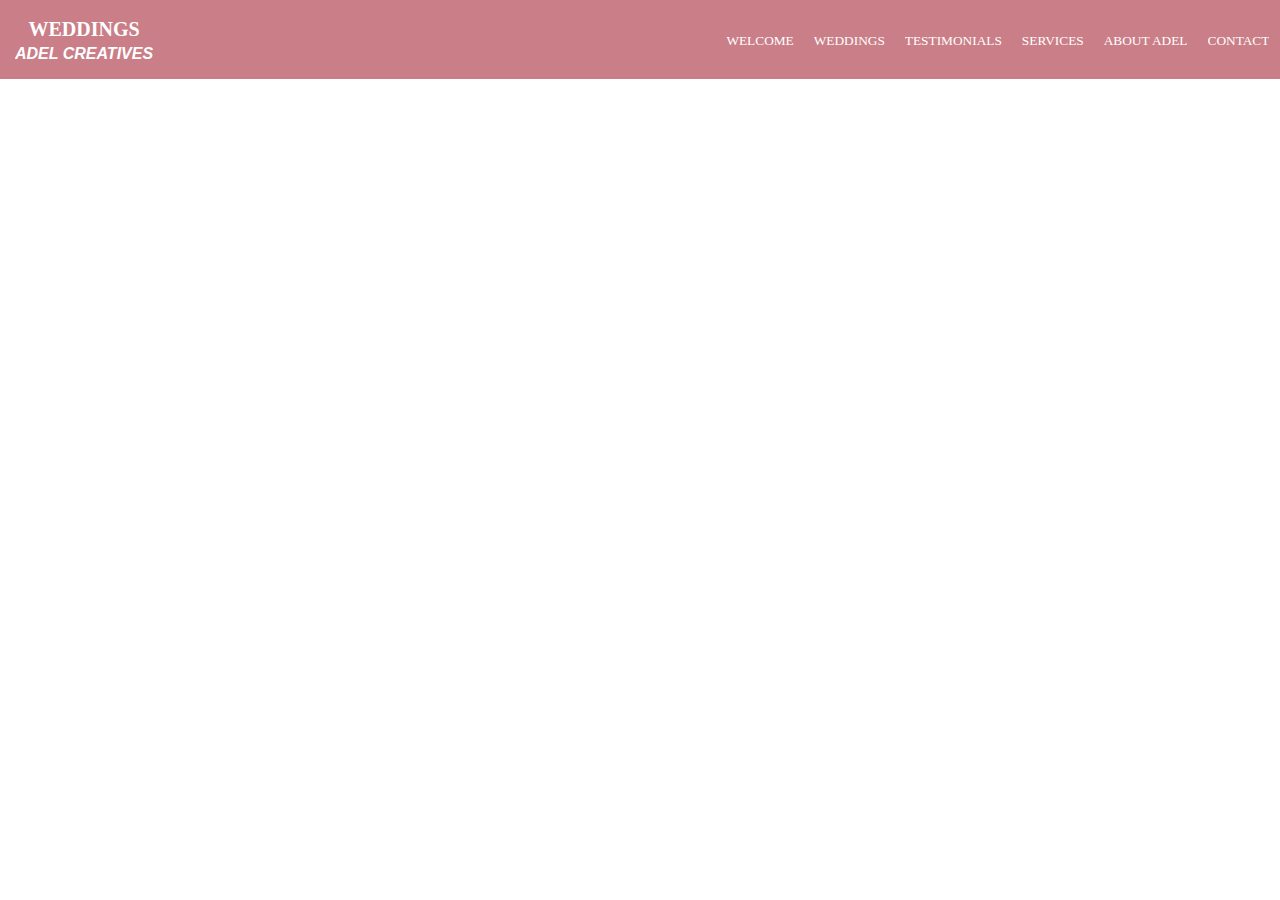
==== about_adel.html @ 4dda7f7a "Added a new page" ====
<!DOCTYPE html>
<html lang="en">

<head>
    <meta charset="UTF-8">
    <meta name="viewport" content="width=device-width, initial-scale=1.0">
    <link rel="stylesheet" href="assets/css/style.css">
    <title>Wedding Gallary</title>
</head>

<body>
    <nav>

        <div>
            <h2 style="text-align: center;"> <a href="#">WEDDINGS</a> </h1>
                <h1> <a href="#"> ADEL CREATIVES </a> </h1>
                <!-- <p>Take a peek at some of our favorite weddings....</p> -->
        </div>

        <ul id="nav_items">
            <li class="list"> <a href="/index.html">WELCOME</a></li>
            <li class="list"> <a href="./weddings.html">WEDDINGS</a></li>
            <li class="list"> <a href="#">TESTIMONIALS</a></li>
            <li class="list"> <a href="#">SERVICES</a> </li>
            <li class="list"><a href="#">ABOUT ADEL</a></li>
            <li class="list"><a href="#">CONTACT</a></li>
        </ul>

    </nav>
---- assets/css/style.css ----
* {
 /* padding: 0;  */
    margin: 0; 
    /* box-sizing: 0; */
    /* overflow-y: hidden; */
    overflow-x: hidden;
}  


nav {
    background-color: rgb(202, 126, 135); 
    display: flex;
    justify-content: space-between;
    align-items: center;
    padding: 15px;
    position: fixed;
    top: 0;
    width: 98%; 
   
     margin: auto;
}

#nav_items {
    display: flex;
    gap: 20px;
    
}

.list {
    list-style-type: none;
    color: white;
}

nav a {
    text-decoration: none;
    color: white; 
    font-size: smaller;
}

nav h1{
    font-size: larger;
    font-style: italic;
    font-family: 'Franklin Gothic Medium', 'Arial Narrow', Arial, sans-serif;
    text-align: center;
}

.home_item img {
    width: 100%;
    margin-bottom: 0rem;
    background-image: linear-gradient(rgb(238, 227, 227));
    border-radius: 5%;
    /* margin-top: 25%; */
  
    
}

.home_item p{
    text-align: center;
    color: rgb(202, 126, 135);
   font-weight: bold;
   font-size: larger;
}

.flex_home {
    display: grid;
    grid-column: 3; 
    grid-template-columns: repeat(3, 1fr);
    grid-template-rows: 1fr;
    grid-column-gap: 50px;
    grid-row-gap: 50px;
    margin-top: 2%;
   
   padding-left: 20px;
   padding-right: 20px ;
   padding-bottom: 20px ;

}

.home h3{
    margin-top: 2%;
    color: rgb(202, 126, 135);
   /* font-size: 10px; */
   padding-top: 70px;
   padding-left: 20px;
}

/* .Home {
    padding-bottom: 6px;
    /* margin-top: 10%; */
 

.Flex_home {
    display: grid;
    grid-column: 3; 
    grid-template-columns: repeat(3, 1fr);
    grid-template-rows: 1fr;
    grid-column-gap: 50px;
    grid-row-gap: 50px;
    margin-bottom: 2%;
   margin-top: 30px ;
   padding-left: 20px;
   padding-right: 20px ;

}
.f_lex_home{
    display: grid;
    grid-column: 3; 
    grid-template-columns: repeat(3, 1fr);
    grid-template-rows: 1fr;
    grid-column-gap: 50px;
    grid-row-gap: 50px;
    margin-top: 8%;
   
   padding-left: 20px;
   padding-right: 20px ;
}


 /* .home_item a{
    color: red;
}  */

footer{
    background-color: rgb(202, 126, 135);
    color: #fff;
    text-align: start;
    padding: 50px;
    bottom: 0;
    font-size: large;
   margin-top: 0%;
    /* position: relative; */
   
    /* width: 100%;
    text-decoration-line: underline; */
}

.text{
    /* font-family: ; */
    font-size: larger;
    color: grey ;
    padding: 1rem;
    /* width: 40%; */
text-align: center;
/* margin-bottom: 70%; */
/* word-wrap: break-word; */
}

/* rgba(128, 128, 128, 0.651) */

.text_list{
    font-family: serif;
    font-size: larger;
    color: grey ; 
    padding-left: 1rem; 
    /* width: 40%; */
    text-align: center;
     /* margin-bottom: -100px; */
    /* word-wrap: break-word;  */
}

u:hover{
    
        background-color: rgba(255, 0, 0, 0.411);
        color: greenyellow;
    font-size: x-large;
}

.vertical_line{
    border-left: 3px solid white;
padding: 4px;
}
/* .text_design{
    text-decoration-line: underline;
} */
/* 
.Section_Container{
    position: relative;
    margin:0%; 
    
}   */
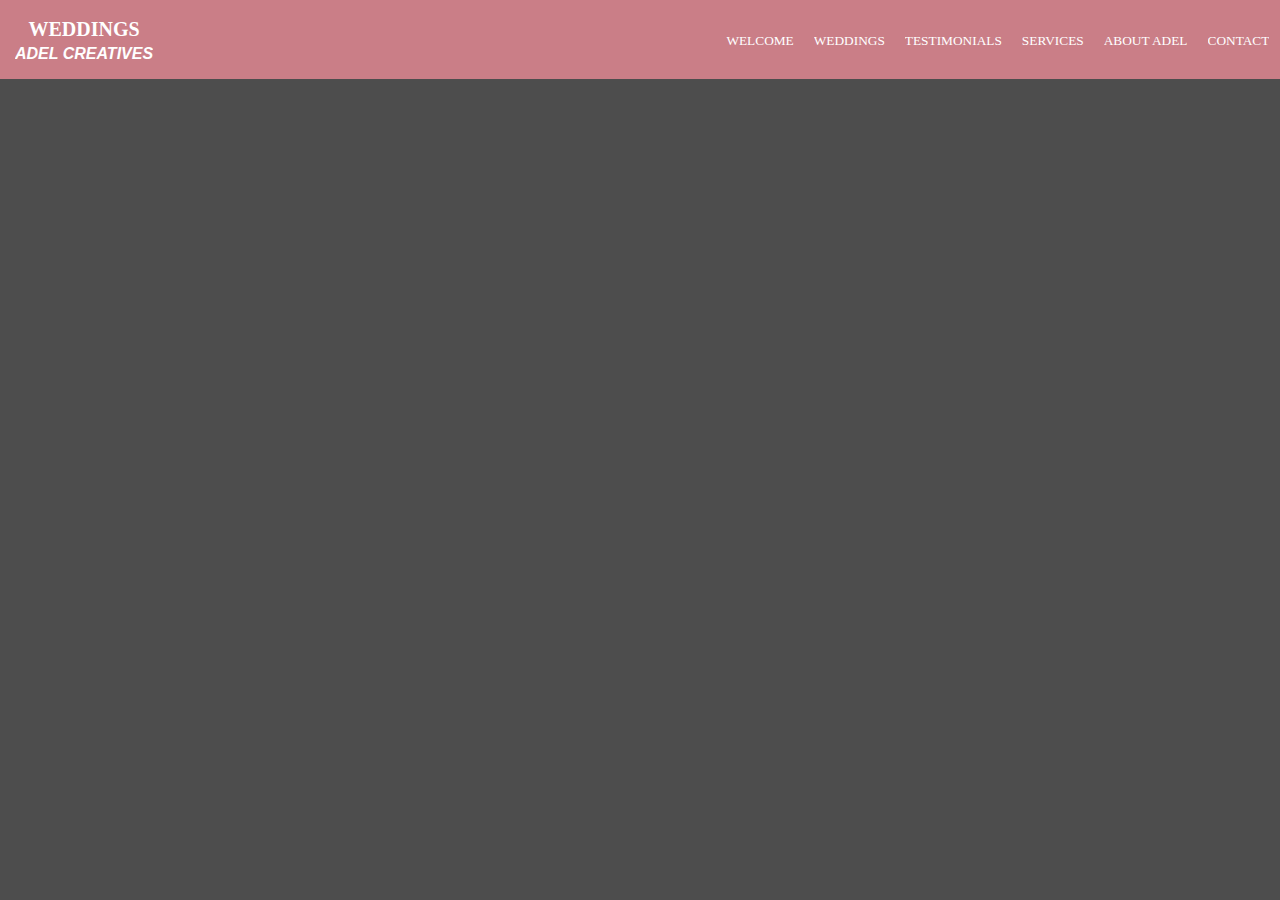
==== commit d6a4997d: "Added the testimonial page" ====
--- a/about_adel.html
+++ b/about_adel.html
@@ -9,6 +9,8 @@
 </head>
 
 <body>
+    <!-- <iframe class="video-background" src="https://www.youtube.com/embed/CVfIJHVpb3A?autoplay=1&loop=1&playlist=CVfIJHVpb3A"
+    frameborder="0" allow="autoplay; encrypted-media" allowfullscreen></iframe> -->
     <nav>
 
         <div>
@@ -20,10 +22,11 @@
         <ul id="nav_items">
             <li class="list"> <a href="/index.html">WELCOME</a></li>
             <li class="list"> <a href="./weddings.html">WEDDINGS</a></li>
-            <li class="list"> <a href="#">TESTIMONIALS</a></li>
-            <li class="list"> <a href="#">SERVICES</a> </li>
+            <li class="list"> <a href="/testimonials.html">TESTIMONIALS</a></li>
+            <li class="list"> <a href="">SERVICES</a> </li>
             <li class="list"><a href="#">ABOUT ADEL</a></li>
             <li class="list"><a href="#">CONTACT</a></li>
         </ul>
 
-    </nav>+    </nav>
+</body>--- a/assets/css/style.css
+++ b/assets/css/style.css
@@ -1,180 +1,292 @@
  * {
- /* padding: 0;  */
-    margin: 0; 
-    /* box-sizing: 0; */
-    /* overflow-y: hidden; */
-    overflow-x: hidden;
-}  
-
-
-nav {
-    background-color: rgb(202, 126, 135); 
-    display: flex;
-    justify-content: space-between;
-    align-items: center;
-    padding: 15px;
-    position: fixed;
-    top: 0;
-    width: 98%; 
-   
+     /* padding: 0;  */
+     margin: 0;
+     /* box-sizing: 0; */
+     /* overflow-y: hidden; */
+     overflow-x: hidden;
+ }
+
+ @media only screen and (max-width: 1px) {
+     body {
+         font-size: 18px;
+     }
+
+     #nav_items {
+         padding: 30px;
+         width: 200px;
+     }
+ }
+
+ /* .video-background {
+     position: absolute;
+     top: 0;
+     left: 0;
+     width: 100%;
+     height: 100%;
+     z-index: -1;
+     /* Position it behind the content */
+     /* overflow: hidden;
+ } */
+
+ body {
+     background-color: rgba(0, 0, 0, 0.699);
+ }
+
+ nav {
+     background-color: rgb(202, 126, 135);
+     display: flex;
+     justify-content: space-between;
+     align-items: center;
+     padding: 15px;
+     position: fixed;
+     top: 0;
+     width: 98%;
+
      margin: auto;
-}
-
-#nav_items {
-    display: flex;
-    gap: 20px;
-    
-}
-
-.list {
-    list-style-type: none;
-    color: white;
-}
-
-nav a {
-    text-decoration: none;
-    color: white; 
-    font-size: smaller;
-}
-
-nav h1{
-    font-size: larger;
-    font-style: italic;
-    font-family: 'Franklin Gothic Medium', 'Arial Narrow', Arial, sans-serif;
-    text-align: center;
-}
-
-.home_item img {
-    width: 100%;
-    margin-bottom: 0rem;
-    background-image: linear-gradient(rgb(238, 227, 227));
-    border-radius: 5%;
-    /* margin-top: 25%; */
-  
-    
-}
-
-.home_item p{
-    text-align: center;
-    color: rgb(202, 126, 135);
-   font-weight: bold;
-   font-size: larger;
-}
-
-.flex_home {
-    display: grid;
-    grid-column: 3; 
-    grid-template-columns: repeat(3, 1fr);
-    grid-template-rows: 1fr;
-    grid-column-gap: 50px;
-    grid-row-gap: 50px;
-    margin-top: 2%;
-   
-   padding-left: 20px;
-   padding-right: 20px ;
-   padding-bottom: 20px ;
-
-}
-
-.home h3{
-    margin-top: 2%;
-    color: rgb(202, 126, 135);
-   /* font-size: 10px; */
-   padding-top: 70px;
-   padding-left: 20px;
-}
-
-/* .Home {
+ }
+
+ #nav_items {
+     display: flex;
+     gap: 20px;
+
+ }
+
+ .list {
+     list-style-type: none;
+     color: white;
+ }
+
+ nav a {
+     text-decoration: none;
+     color: white;
+     font-size: smaller;
+ }
+
+ nav h1 {
+     font-size: larger;
+     font-style: italic;
+     font-family: 'Franklin Gothic Medium', 'Arial Narrow', Arial, sans-serif;
+     text-align: center;
+ }
+
+ .home_item img {
+     width: 100%;
+     margin-bottom: 0rem;
+     background-image: linear-gradient(rgb(238, 227, 227));
+     border-radius: 5%;
+     /* margin-top: 25%; */
+
+
+ }
+
+ .home_item p {
+     text-align: center;
+     color: rgb(202, 126, 135);
+     font-weight: bold;
+     font-size: larger;
+ }
+
+ .flex_home {
+     display: grid;
+     grid-column: 3;
+     grid-template-columns: repeat(3, 1fr);
+     grid-template-rows: 1fr;
+     grid-column-gap: 50px;
+     grid-row-gap: 50px;
+     margin-top: 2%;
+
+     padding-left: 20px;
+     padding-right: 20px;
+     padding-bottom: 20px;
+
+ }
+
+ .home h3 {
+     margin-top: 2%;
+     color: rgb(202, 126, 135);
+     /* font-size: 10px; */
+     padding-top: 70px;
+     padding-left: 20px;
+ }
+
+ /* .Home {
     padding-bottom: 6px;
     /* margin-top: 10%; */
- 
-
-.Flex_home {
-    display: grid;
-    grid-column: 3; 
-    grid-template-columns: repeat(3, 1fr);
-    grid-template-rows: 1fr;
-    grid-column-gap: 50px;
-    grid-row-gap: 50px;
-    margin-bottom: 2%;
-   margin-top: 30px ;
-   padding-left: 20px;
-   padding-right: 20px ;
-
-}
-.f_lex_home{
-    display: grid;
-    grid-column: 3; 
-    grid-template-columns: repeat(3, 1fr);
-    grid-template-rows: 1fr;
-    grid-column-gap: 50px;
-    grid-row-gap: 50px;
-    margin-top: 8%;
-   
-   padding-left: 20px;
-   padding-right: 20px ;
-}
+
+
+ .Flex_home {
+     display: grid;
+     grid-column: 3;
+     grid-template-columns: repeat(3, 1fr);
+     grid-template-rows: 1fr;
+     grid-column-gap: 50px;
+     grid-row-gap: 50px;
+     margin-bottom: 2%;
+     margin-top: 30px;
+     padding-left: 20px;
+     padding-right: 20px;
+
+ }
+
+ .f_lex_home {
+     display: grid;
+     grid-column: 3;
+     grid-template-columns: repeat(3, 1fr);
+     grid-template-rows: 1fr;
+     grid-column-gap: 50px;
+     grid-row-gap: 50px;
+     margin-top: 8%;
+
+     padding-left: 20px;
+     padding-right: 20px;
+ }
 
 
  /* .home_item a{
     color: red;
 }  */
 
-footer{
-    background-color: rgb(202, 126, 135);
-    color: #fff;
-    text-align: start;
-    padding: 50px;
-    bottom: 0;
-    font-size: large;
-   margin-top: 0%;
-    /* position: relative; */
-   
-    /* width: 100%;
+ footer {
+     background-color: rgb(202, 126, 135);
+     color: #fff;
+     text-align: start;
+     padding: 50px;
+     bottom: 0;
+     font-size: large;
+     margin-top: 0%;
+     /* position: relative; */
+
+     /* width: 100%;
     text-decoration-line: underline; */
+ }
+
+ .text {
+     /* font-family: ; */
+     font-size: larger;
+     color: yellow;
+     padding: 1rem;
+     /* width: 40%; */
+     text-align: center;
+     /* margin-bottom: 70%; */
+     /* word-wrap: break-word; */
+ }
+
+ /* rgba(128, 128, 128, 0.651) */
+
+ .text_list {
+     font-family: serif;
+     font-size: larger;
+     color: rgba(255, 255, 0, 0.534);
+     padding-left: 1rem;
+     /* width: 40%; */
+     text-align: center;
+     /* margin-bottom: -100px; */
+     /* word-wrap: break-word;  */
+ }
+
+ u:hover {
+
+     background-color: white;
+     color: rgb(92, 47, 255);
+
+     font-family: "Playwrite CU", cursive;
+     font-optical-sizing: auto;
+     font-weight: 100%;
+     font-style: normal;
+ }
+
+ .vertical_line {
+     border-left: 3px solid white;
+     padding: 4px;
+ }
+
+ .Vertical_line {
+    border-left: 2px solid white;
+    /* padding: 10px;
+    padding-right: 10px; */
+    margin: 5%;
+
 }
 
-.text{
-    /* font-family: ; */
-    font-size: larger;
-    color: grey ;
-    padding: 1rem;
-    /* width: 40%; */
-text-align: center;
-/* margin-bottom: 70%; */
-/* word-wrap: break-word; */
+.align_left{
+    text-align: right;
+    font-family: serif;
+     font-size: 2rem;
+     color: yellow;
 }
 
-/* rgba(128, 128, 128, 0.651) */
-
-.text_list{
-    font-family: serif;
-    font-size: larger;
-    color: grey ; 
-    padding-left: 1rem; 
-    /* width: 40%; */
-    text-align: center;
-     /* margin-bottom: -100px; */
-    /* word-wrap: break-word;  */
-}
-
-u:hover{
-    
-        background-color: rgba(255, 0, 0, 0.411);
-        color: greenyellow;
-    font-size: x-large;
-}
-
-.vertical_line{
-    border-left: 3px solid white;
-padding: 4px;
-}
-/* .text_design{
+ .home_item:hover {
+     animation: shake 10s;
+     animation-iteration-count: infinite;
+ }
+
+ @keyframes shake {
+     0% {
+         transform: translate(1px, 1px) rotate(0deg);
+     }
+
+     10% {
+         transform: translate(-1px, -2px) rotate(-1deg);
+     }
+
+     20% {
+         transform: translate(-3px, 0px) rotate(1deg);
+     }
+
+     30% {
+         transform: translate(3px, 2px) rotate(0deg);
+     }
+
+     40% {
+         transform: translate(1px, -1px) rotate(1deg);
+     }
+
+     50% {
+         transform: translate(-1px, 2px) rotate(-1deg);
+     }
+
+     60% {
+         transform: translate(-3px, 1px) rotate(0deg);
+     }
+
+     70% {
+         transform: translate(3px, 1px) rotate(-1deg);
+     }
+
+     80% {
+         transform: translate(-1px, -1px) rotate(1deg);
+     }
+
+     90% {
+         transform: translate(1px, 2px) rotate(0deg);
+     }
+
+     100% {
+         transform: translate(1px, -2px) rotate(-1deg);
+     }
+ }
+
+ /* .text_design{
     text-decoration-line: underline;
 } */
-/* 
+ /* 
 .Section_Container{
     position: relative;
     margin:0%; 
     
 }   */
+ .backgroung_img {
+
+
+     background-image: url(../images/weddings2.png);
+
+
+     height: 90vh;
+     width: 100vw;
+     background-position: center;
+     background-size: 1000px 900px; 
+     /* padding-left: 200px;
+     padding-right: 200px; */
+     background-repeat: no-repeat;
+     margin-top: 8%;
+ }